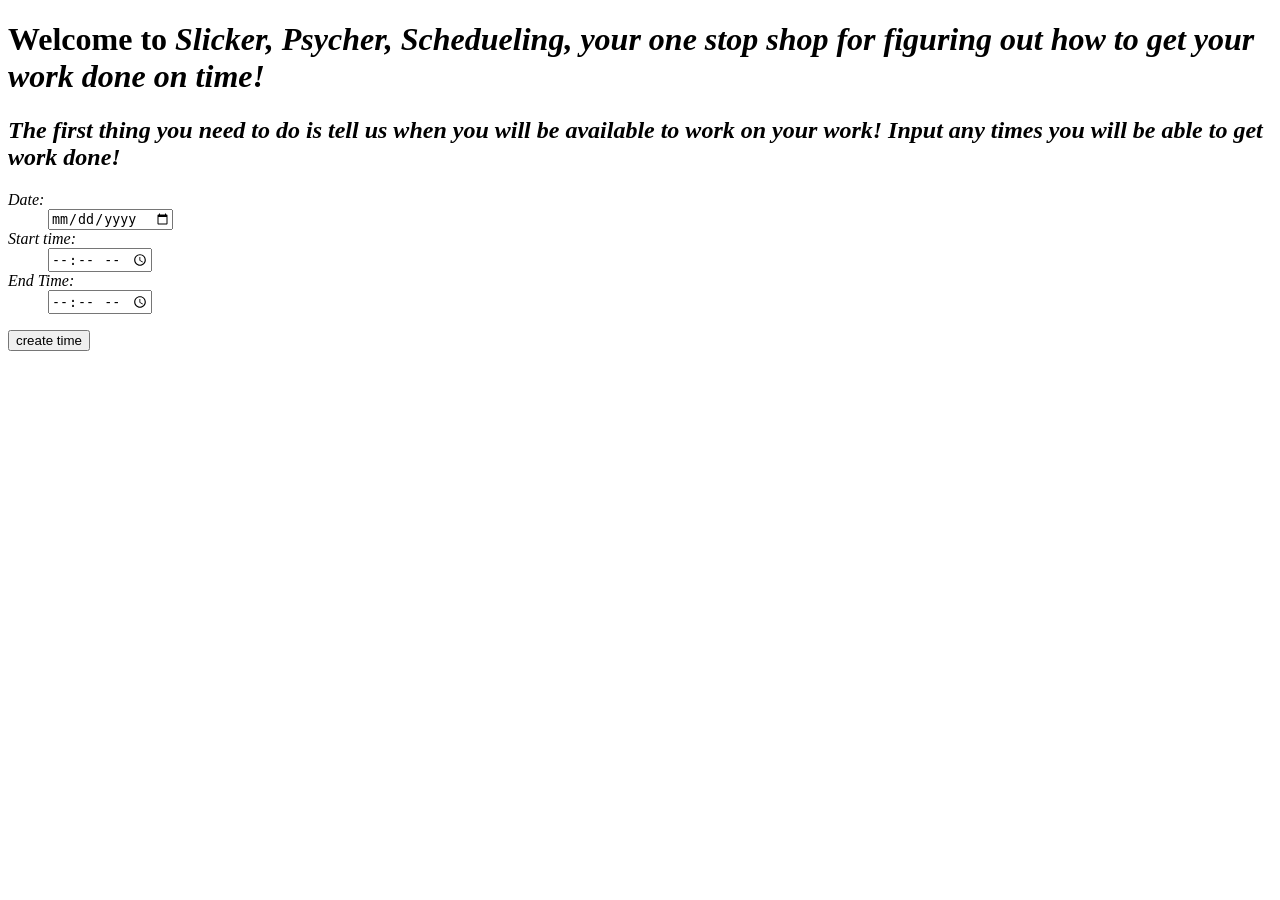
==== Website/index.html @ 17dd3d9e "added some opening stuff" ====
<!DOCTYPE html>
<html lang='en'>
  <head>
    <meta charset='UTF-8'/>
    <title>Slicker Schedueling</title>
    <link rel='stylesheet' href='styles.css'/>
  </head>

  <body>
    <script type="text/javascript" src="script.js"></script>
    <h1>Welcome to <i>Slicker, Psycher, Schedueling<i>, your one stop shop for figuring out how to get your work done on time!</h1>
    <h2>The first thing you need to do is tell us when you will be available to work on your work! Input any times you will be able to get work done!</h2>
    <dl>
      <dt>Date:
      <dd><input type="date" name="date" size="30" min="2021-03-26">
      <dt>Start time:
      <dd><input type="time" name="starttime" size="30">
      <dt>End Time:
      <dd><input type="time" name="endtime" size="30">
    </dl>
    <div class="actions"><input type="submit" value="create time"></div>

  </body>
</html>
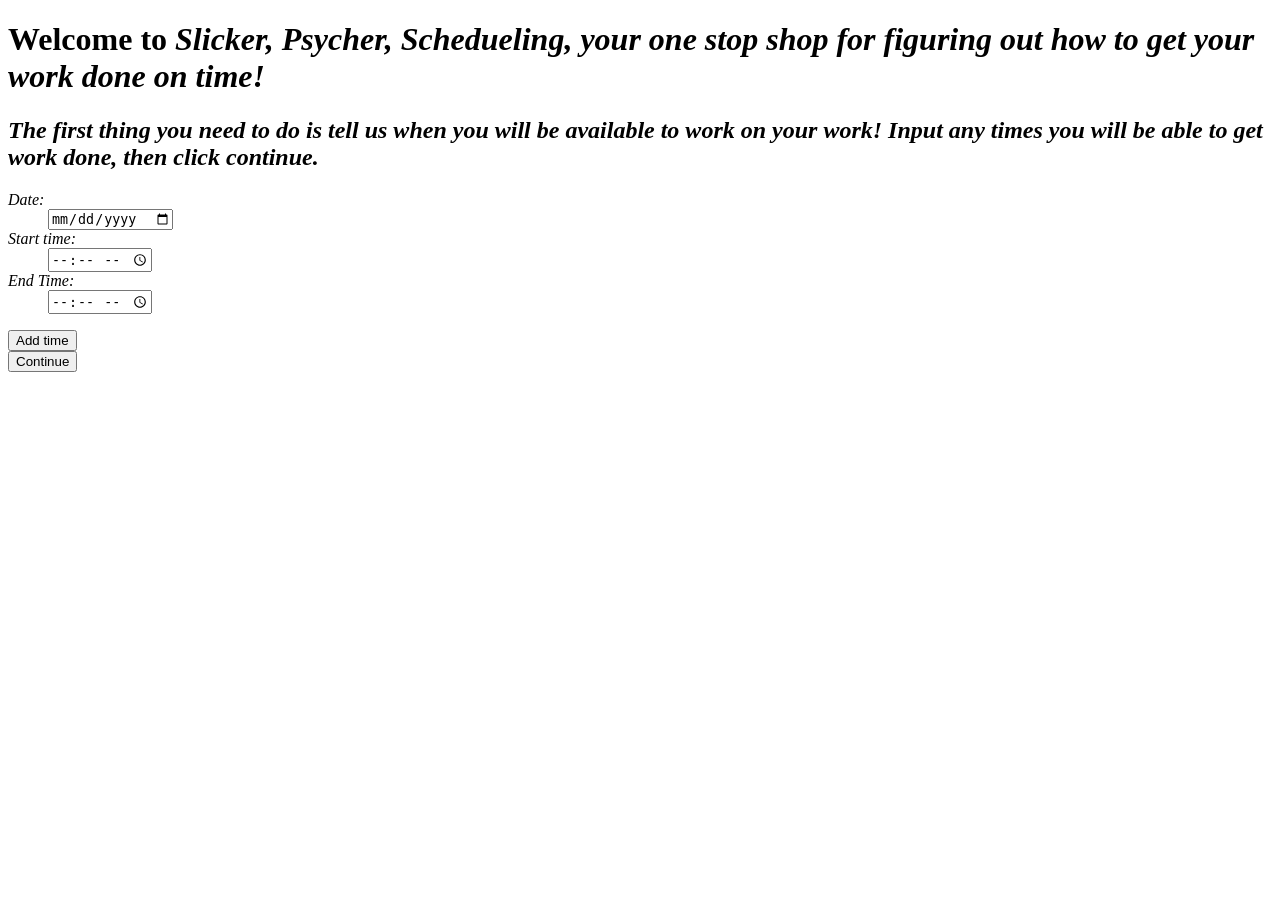
==== commit 0b332f62: "starter/pseudo code for some stuff" ====
--- a/Website/index.html
+++ b/Website/index.html
@@ -9,7 +9,7 @@
   <body>
     <script type="text/javascript" src="script.js"></script>
     <h1>Welcome to <i>Slicker, Psycher, Schedueling<i>, your one stop shop for figuring out how to get your work done on time!</h1>
-    <h2>The first thing you need to do is tell us when you will be available to work on your work! Input any times you will be able to get work done!</h2>
+    <h2>The first thing you need to do is tell us when you will be available to work on your work! Input any times you will be able to get work done, then click continue.</h2>
     <dl>
       <dt>Date:
       <dd><input type="date" name="date" size="30" min="2021-03-26">
@@ -18,7 +18,8 @@
       <dt>End Time:
       <dd><input type="time" name="endtime" size="30">
     </dl>
-    <div class="actions"><input type="submit" value="create time"></div>
+    <div class="actions"><input type="submit" value="Add time" onclick="addTime();"></div>
+    <div class="actions"><input type="button" value="Continue" onclick="getAssignments();" /></div>
 
   </body>
 </html>
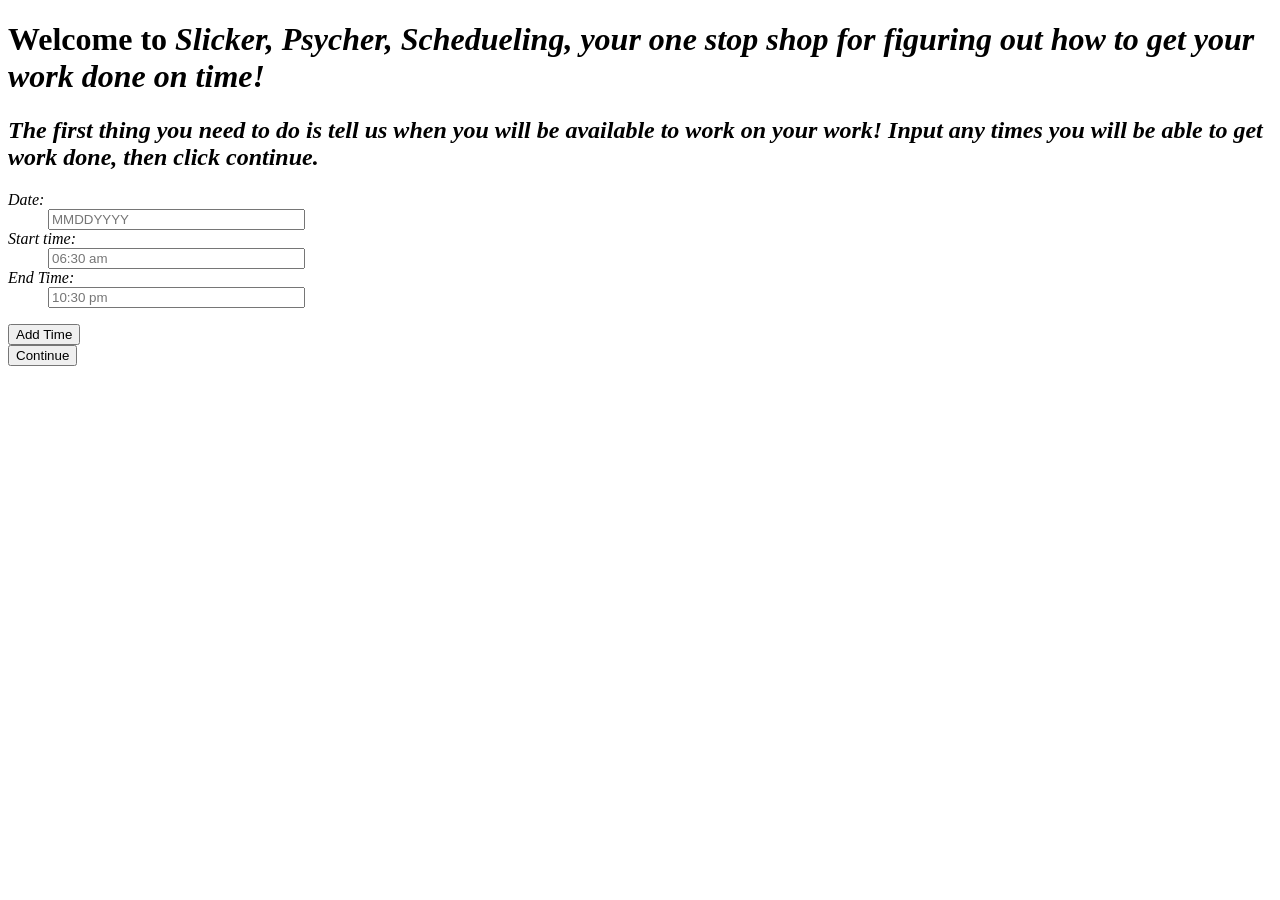
==== commit c9a5b9a6: "wrote out some cleaner html and first inputs for js" ====
--- a/Website/index.html
+++ b/Website/index.html
@@ -3,23 +3,24 @@
   <head>
     <meta charset='UTF-8'/>
     <title>Slicker Schedueling</title>
-    <link rel='stylesheet' href='styles.css'/>
+    <link rel='stylesheet' href='style.css'/>
   </head>
 
   <body>
     <script type="text/javascript" src="script.js"></script>
     <h1>Welcome to <i>Slicker, Psycher, Schedueling<i>, your one stop shop for figuring out how to get your work done on time!</h1>
-    <h2>The first thing you need to do is tell us when you will be available to work on your work! Input any times you will be able to get work done, then click continue.</h2>
-    <dl>
+    <h2 id="instructions">The first thing you need to do is tell us when you will be available to work on your work! Input any times you will be able to get work done, then click continue.</h2>
+    <dl id="inputlist">
       <dt>Date:
-      <dd><input type="date" name="date" size="30" min="2021-03-26">
+      <dd><input type="text" id="date" size="30" placeholder="MMDDYYYY">
       <dt>Start time:
-      <dd><input type="time" name="starttime" size="30">
+      <dd><input type="text" id="starttime" size="30" placeholder="06:30 am">
       <dt>End Time:
-      <dd><input type="time" name="endtime" size="30">
+      <dd><input type="text" id="endtime" size="30" placeholder="10:30 pm">
     </dl>
-    <div class="actions"><input type="submit" value="Add time" onclick="addTime();"></div>
-    <div class="actions"><input type="button" value="Continue" onclick="getAssignments();" /></div>
+    <div class="actions"><input type="submit" value="Add Time" onclick="addTime();"></div>
+
+    <div class="continue"><input type="button" value="Continue" onclick="getTasks();" /></div>
 
   </body>
 </html>
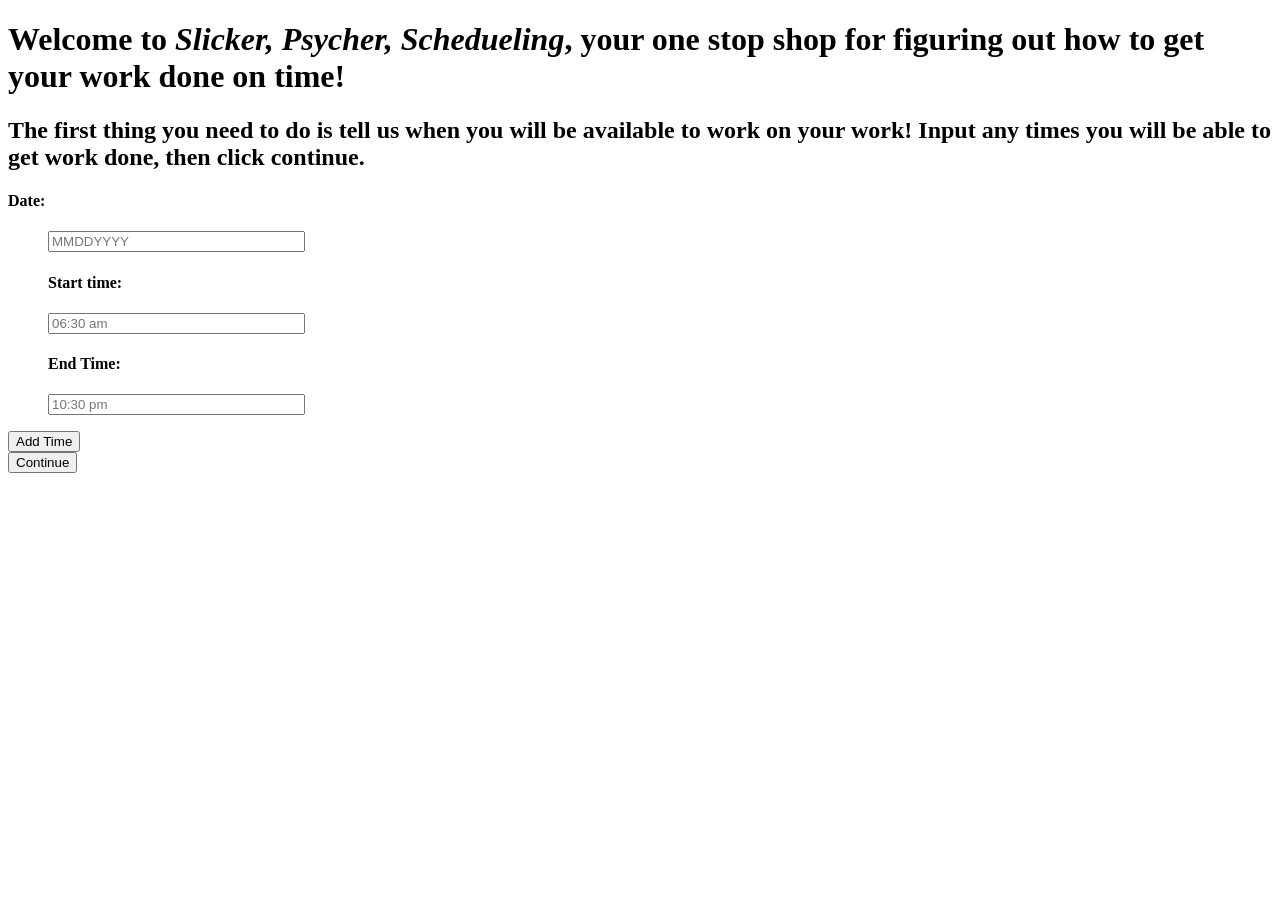
==== commit 1f0d45c4: "finished everything except addTask and schedule display" ====
--- a/Website/index.html
+++ b/Website/index.html
@@ -8,19 +8,19 @@
 
   <body>
     <script type="text/javascript" src="script.js"></script>
-    <h1>Welcome to <i>Slicker, Psycher, Schedueling<i>, your one stop shop for figuring out how to get your work done on time!</h1>
+    <h1>Welcome to <i>Slicker, Psycher, Schedueling</i>, your one stop shop for figuring out how to get your work done on time!</h1>
     <h2 id="instructions">The first thing you need to do is tell us when you will be available to work on your work! Input any times you will be able to get work done, then click continue.</h2>
     <dl id="inputlist">
-      <dt>Date:
+      <h4 id="title1">Date:</h4> 
       <dd><input type="text" id="date" size="30" placeholder="MMDDYYYY">
-      <dt>Start time:
+      <h4 id="title2">Start time:</h4>
       <dd><input type="text" id="starttime" size="30" placeholder="06:30 am">
-      <dt>End Time:
+      <h4 id="title3">End Time:</h4> 
       <dd><input type="text" id="endtime" size="30" placeholder="10:30 pm">
     </dl>
-    <div class="actions"><input type="submit" value="Add Time" onclick="addTime();"></div>
+    <div class="actions" id="addTime"><input type="submit" value="Add Time" onclick="addTime();"></div>
 
-    <div class="continue"><input type="button" value="Continue" onclick="getTasks();" /></div>
+    <div class="continue" id="continue"><input type="button" value="Continue" onclick="getTasks();" /></div>
 
   </body>
 </html>
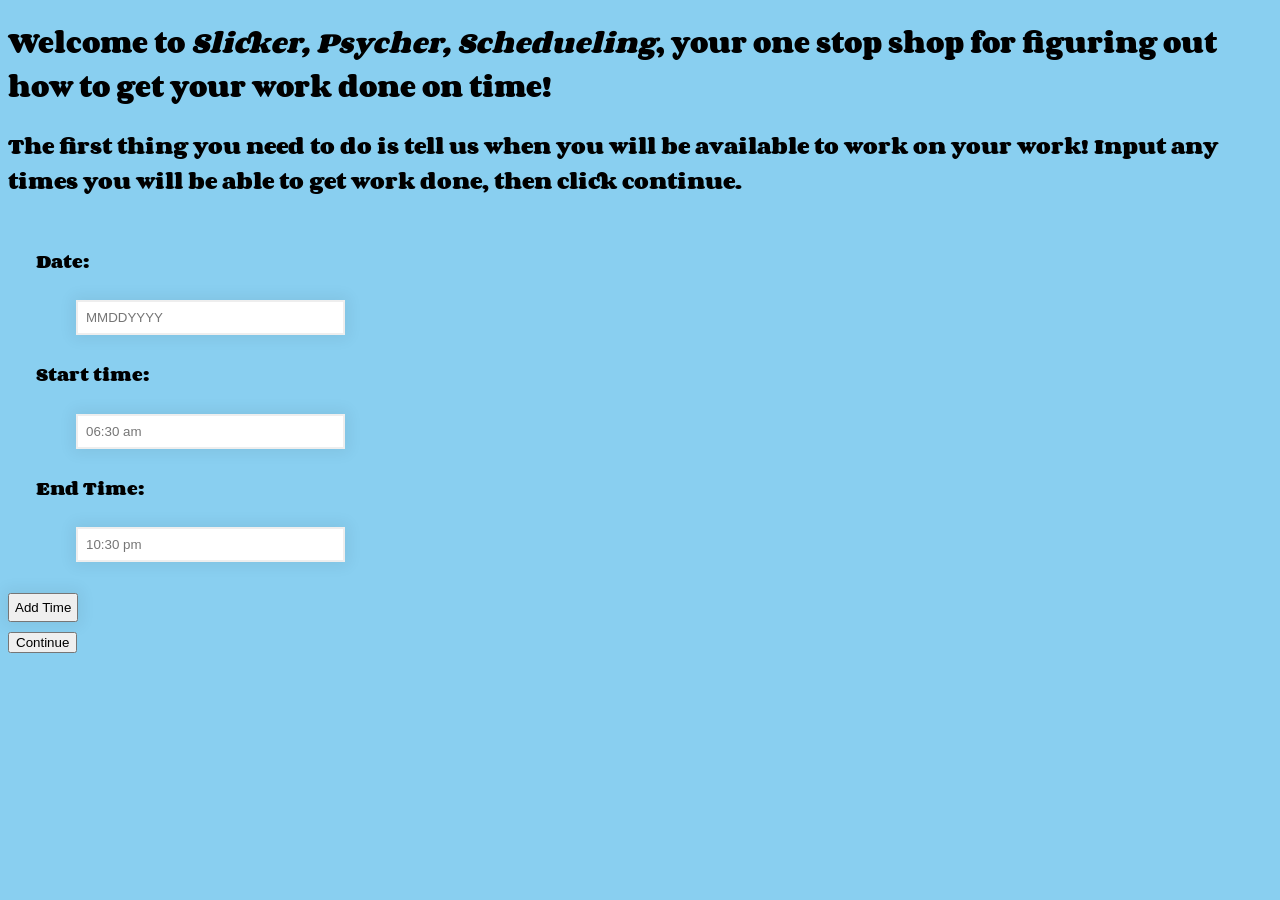
==== commit bf77e38f: "added some styling" ====
--- a/Website/index.html
+++ b/Website/index.html
@@ -4,19 +4,21 @@
     <meta charset='UTF-8'/>
     <title>Slicker Schedueling</title>
     <link rel='stylesheet' href='style.css'/>
+    <link href="http://fonts.googleapis.com/css?family=Corben:bold" rel="stylesheet" type="text/css">
+    <link href="http://fonts.googleapis.com/css?family=Nobile" rel="stylesheet" type="text/css">
   </head>
 
   <body>
     <script type="text/javascript" src="script.js"></script>
-    <h1>Welcome to <i>Slicker, Psycher, Schedueling</i>, your one stop shop for figuring out how to get your work done on time!</h1>
-    <h2 id="instructions">The first thing you need to do is tell us when you will be available to work on your work! Input any times you will be able to get work done, then click continue.</h2>
+    <h2>Welcome to <i>Slicker, Psycher, Schedueling</i>, your one stop shop for figuring out how to get your work done on time!</h2>
+    <h3 id="instructions">The first thing you need to do is tell us when you will be available to work on your work! Input any times you will be able to get work done, then click continue.</h3>
     <dl id="inputlist">
       <h4 id="title1">Date:</h4> 
-      <dd><input type="text" id="date" size="30" placeholder="MMDDYYYY">
+      <dd><input type="text" id="date" size="30" placeholder="MMDDYYYY"></dd>
       <h4 id="title2">Start time:</h4>
-      <dd><input type="text" id="starttime" size="30" placeholder="06:30 am">
+      <dd><input type="text" id="starttime" size="30" placeholder="06:30 am"></dd>
       <h4 id="title3">End Time:</h4> 
-      <dd><input type="text" id="endtime" size="30" placeholder="10:30 pm">
+      <dd><input type="text" id="endtime" size="30" placeholder="10:30 pm"></dd>
     </dl>
     <div class="actions" id="addTime"><input type="submit" value="Add Time" onclick="addTime();"></div>
 
--- a/Website/style.css
+++ b/Website/style.css
@@ -0,0 +1,28 @@
+h1, h2, h3, h4, h5, h6, dt {
+    font-family: 'Corben', Georgia, Times, serif;
+
+}
+p, div {
+    font-family: 'Nobile', Helvetica, Arial, sans-serif;
+}
+dl {
+	padding: 8px;
+	margin-bottom: 10px;
+	margin-left: 20px;
+}
+
+body {
+	background-color: #89cff0; 
+}
+input[type=text] {
+	padding: 8px;
+	margin:3px 0; 
+	border: 2px solid #eee;
+	box-shadow:0 0 15px 4px rgba(0,0,0,0.06);
+}
+input[type=submit] {
+	padding: 5px;
+	margin:10px 0; // add top and bottom margin
+	border: 2px solid #eee;
+	box-shadow:0 0 15px 4px rgba(0,0,0,0.06);
+}
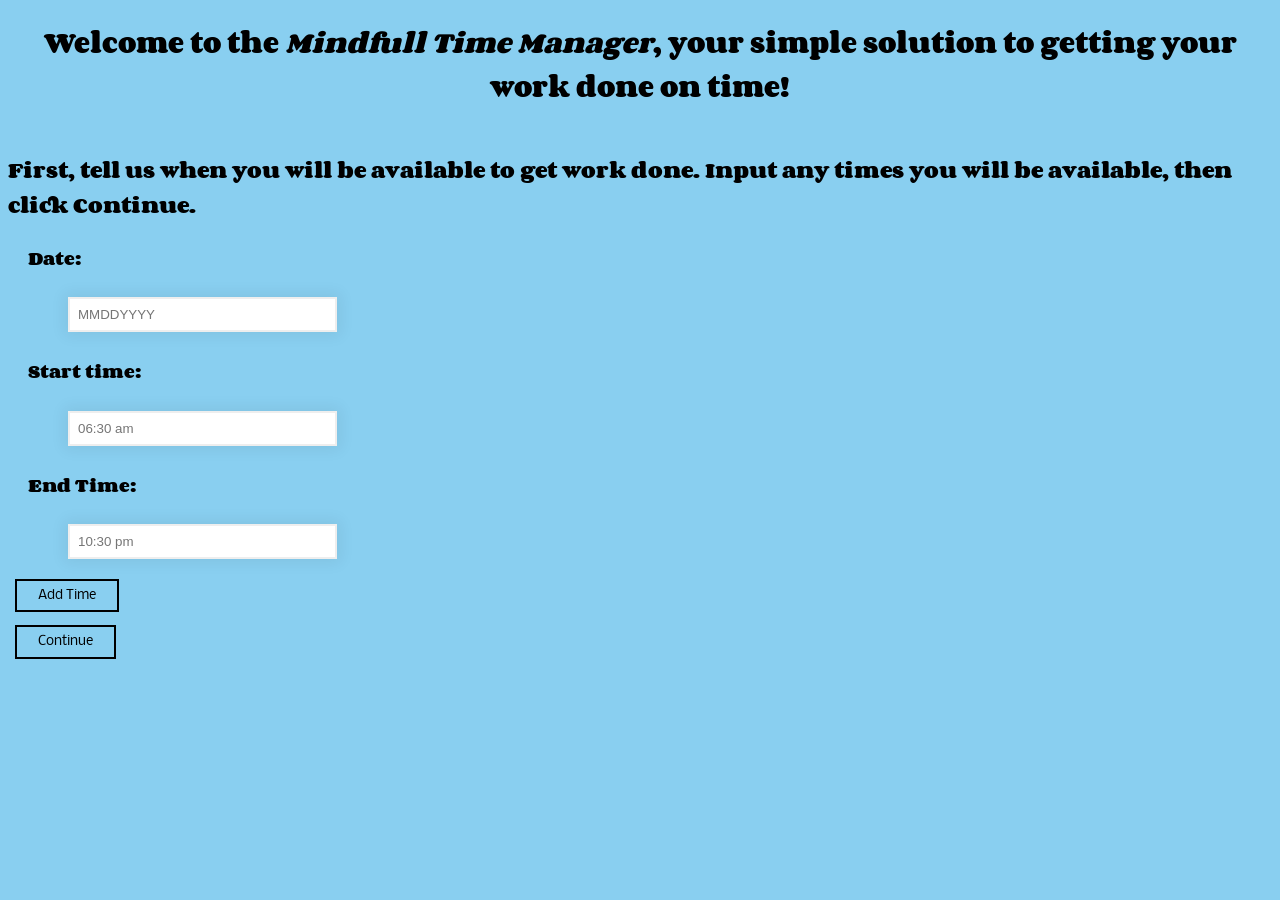
==== commit 15006de6: "more styling" ====
--- a/Website/index.html
+++ b/Website/index.html
@@ -2,7 +2,7 @@
 <html lang='en'>
   <head>
     <meta charset='UTF-8'/>
-    <title>Slicker Schedueling</title>
+    <title>Mindfull Manager</title>
     <link rel='stylesheet' href='style.css'/>
     <link href="http://fonts.googleapis.com/css?family=Corben:bold" rel="stylesheet" type="text/css">
     <link href="http://fonts.googleapis.com/css?family=Nobile" rel="stylesheet" type="text/css">
@@ -10,8 +10,9 @@
 
   <body>
     <script type="text/javascript" src="script.js"></script>
-    <h2>Welcome to <i>Slicker, Psycher, Schedueling</i>, your one stop shop for figuring out how to get your work done on time!</h2>
-    <h3 id="instructions">The first thing you need to do is tell us when you will be available to work on your work! Input any times you will be able to get work done, then click continue.</h3>
+    <h2>Welcome to the <i>Mindfull Time Manager</i>, your simple solution to getting your work done on time!</h2>
+    <div class="divider"></div>
+    <h3 id="instructions">First, tell us when you will be available to get work done. Input any times you will be available, then click Continue.</h3>
     <dl id="inputlist">
       <h4 id="title1">Date:</h4> 
       <dd><input type="text" id="date" size="30" placeholder="MMDDYYYY"></dd>
@@ -20,9 +21,9 @@
       <h4 id="title3">End Time:</h4> 
       <dd><input type="text" id="endtime" size="30" placeholder="10:30 pm"></dd>
     </dl>
-    <div class="actions" id="addTime"><input type="submit" value="Add Time" onclick="addTime();"></div>
+    <div class="action" id="addTime"><input type="submit" value="Add Time" onclick="addTime();"></div>
 
-    <div class="continue" id="continue"><input type="button" value="Continue" onclick="getTasks();" /></div>
+    <div class="action" id="continue"><input type="submit" value="Continue" onclick="getTasks();" /></div>
 
   </body>
 </html>
--- a/Website/style.css
+++ b/Website/style.css
@@ -1,16 +1,21 @@
 h1, h2, h3, h4, h5, h6, dt {
     font-family: 'Corben', Georgia, Times, serif;
 
+}
+h2 {
+	text-align: center;
 }
 p, div {
     font-family: 'Nobile', Helvetica, Arial, sans-serif;
 }
 dl {
-	padding: 8px;
+	padding: 0px;
 	margin-bottom: 10px;
 	margin-left: 20px;
 }
-
+dl.task {
+	padding: 8px;
+}
 body {
 	background-color: #89cff0; 
 }
@@ -20,9 +25,18 @@
 	border: 2px solid #eee;
 	box-shadow:0 0 15px 4px rgba(0,0,0,0.06);
 }
+
+
 input[type=submit] {
-	padding: 5px;
-	margin:10px 0; // add top and bottom margin
-	border: 2px solid #eee;
-	box-shadow:0 0 15px 4px rgba(0,0,0,0.06);
+	background: none;
+	border: 2px solid;
+	font-family: 'Nobile', Helvetica, Arial, sans-serif;
+	line-height: 1;
+	margin: 0.5em;
+	padding: .6em 1.6em;
+	text-align: center;
+}
+.divider {
+	border: 1px;
+	height: 5px;
 }
